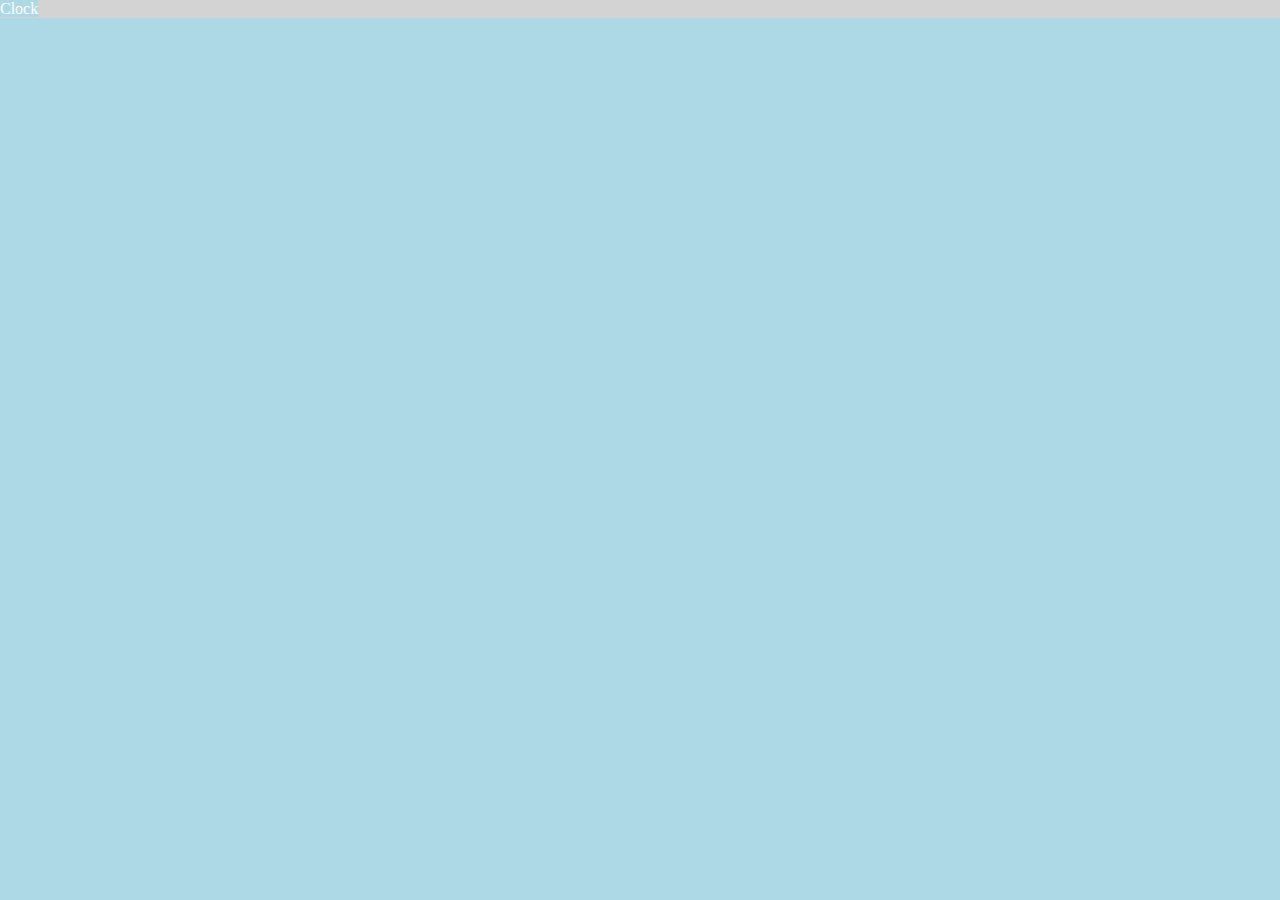
==== index.html @ e5240f89 "first commit - committing all files to the repository" ====
<!DOCTYPE html>
<html lang="en">
<head>
    <meta charset="UTF-8">
    <meta name="viewport" content="width=device-width, initial-scale=1.0">
    <title>Clock</title>
    <link rel="stylesheet" href="style.css">
</head>
<body>
    <main>
        <div class="div1">
            <span>Clock</span>
        </div>
    </main>
    <script src="index.js"></script>
    
</body>
</html>
---- style.css ----
* {
    margin: 0;
    padding: 0;
    box-sizing: border-box;
    background-color: lightblue;
    
}

body {
    background-color: #242424;
    color: white;

}

.div1 {
    display: relative;
    background-color: lightgray;
    top: 50px;
    left: 50px;
}
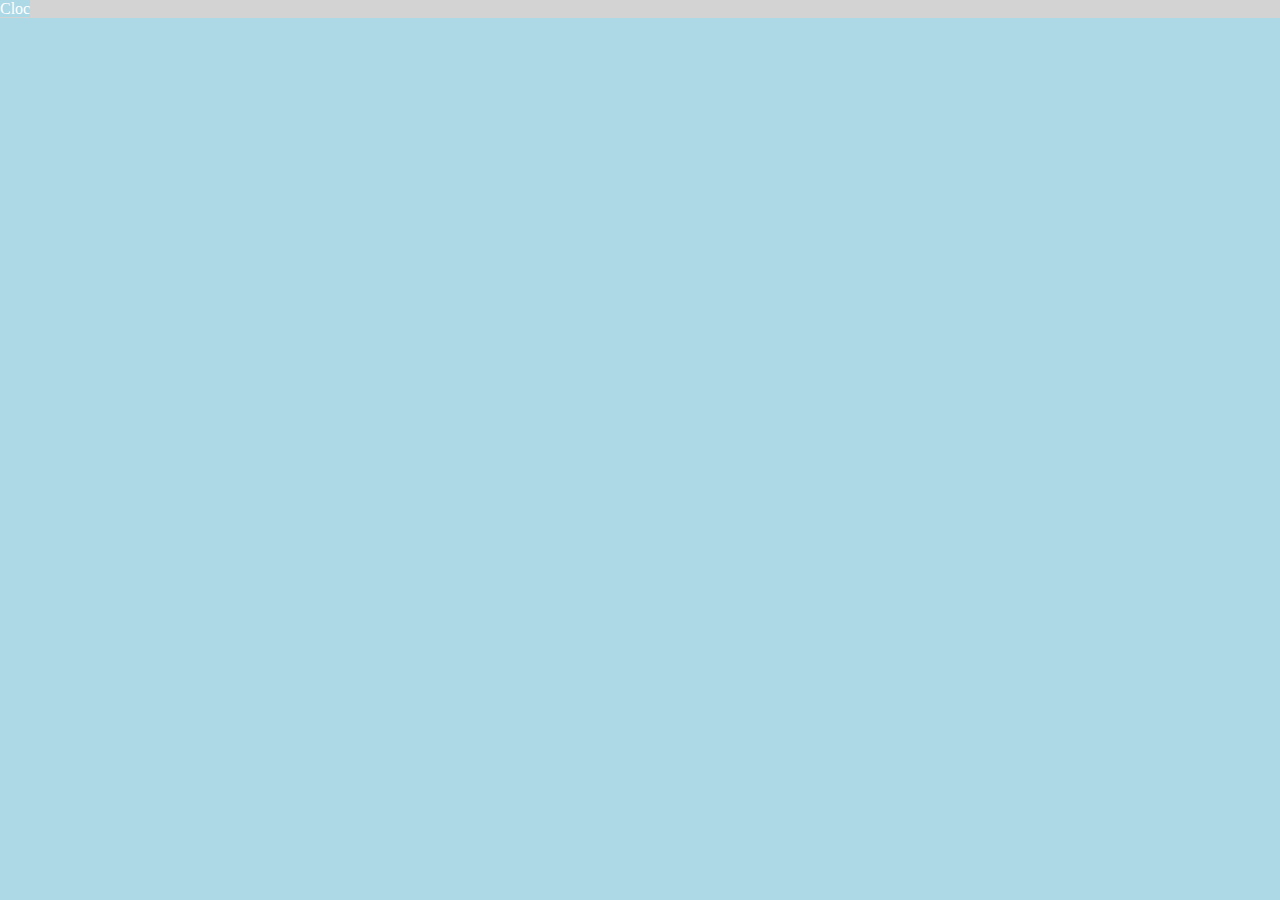
==== commit 214bf441: "keep the change" ====
--- a/index.html
+++ b/index.html
@@ -9,7 +9,7 @@
 <body>
     <main>
         <div class="div1">
-            <span>Clock</span>
+            <span>Cloc</span>
         </div>
     </main>
     <script src="index.js"></script>
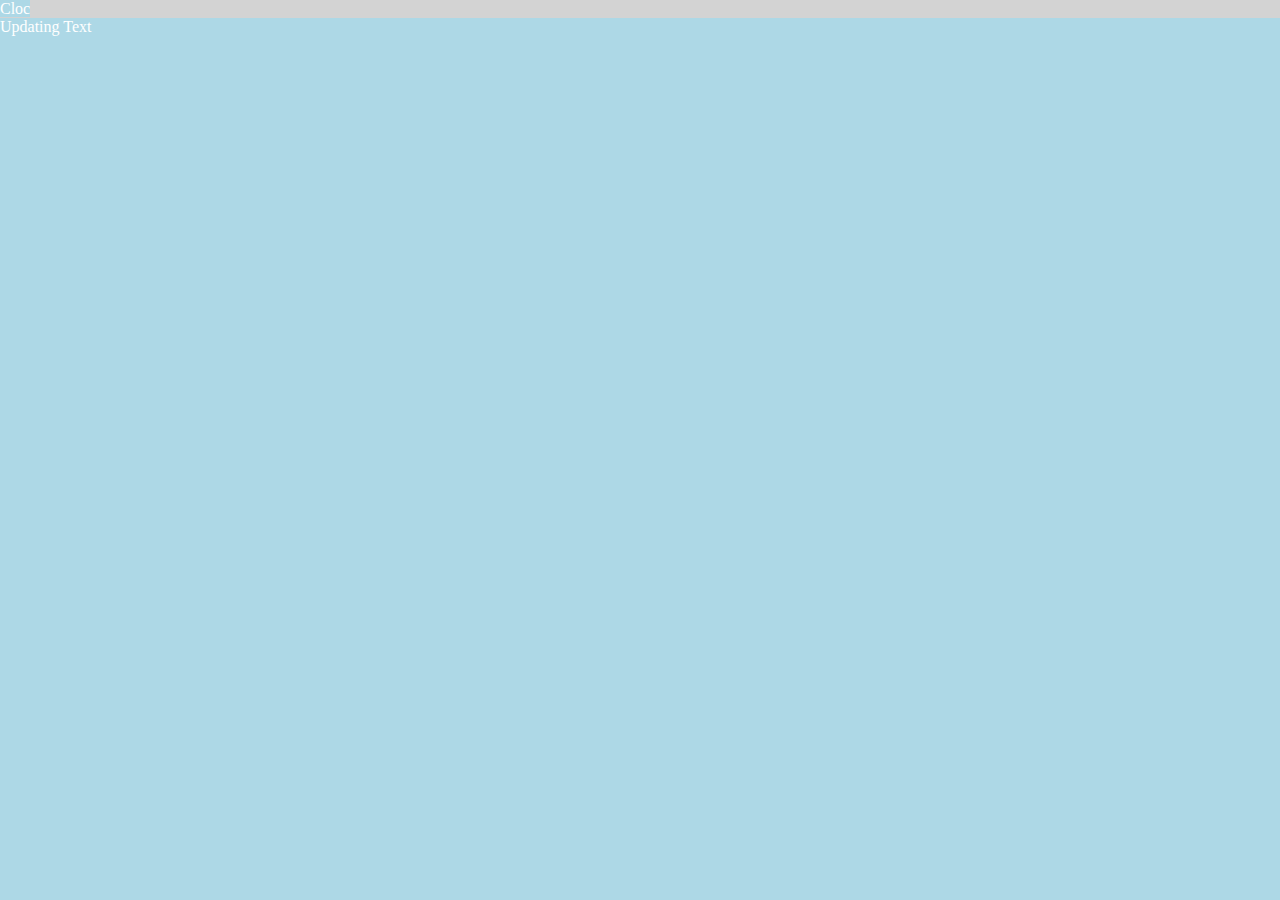
==== commit 03d47a51: "updated a new paragraph element" ====
--- a/index.html
+++ b/index.html
@@ -10,6 +10,7 @@
     <main>
         <div class="div1">
             <span>Cloc</span>
+		<p>Updating Text</p>
         </div>
     </main>
     <script src="index.js"></script>
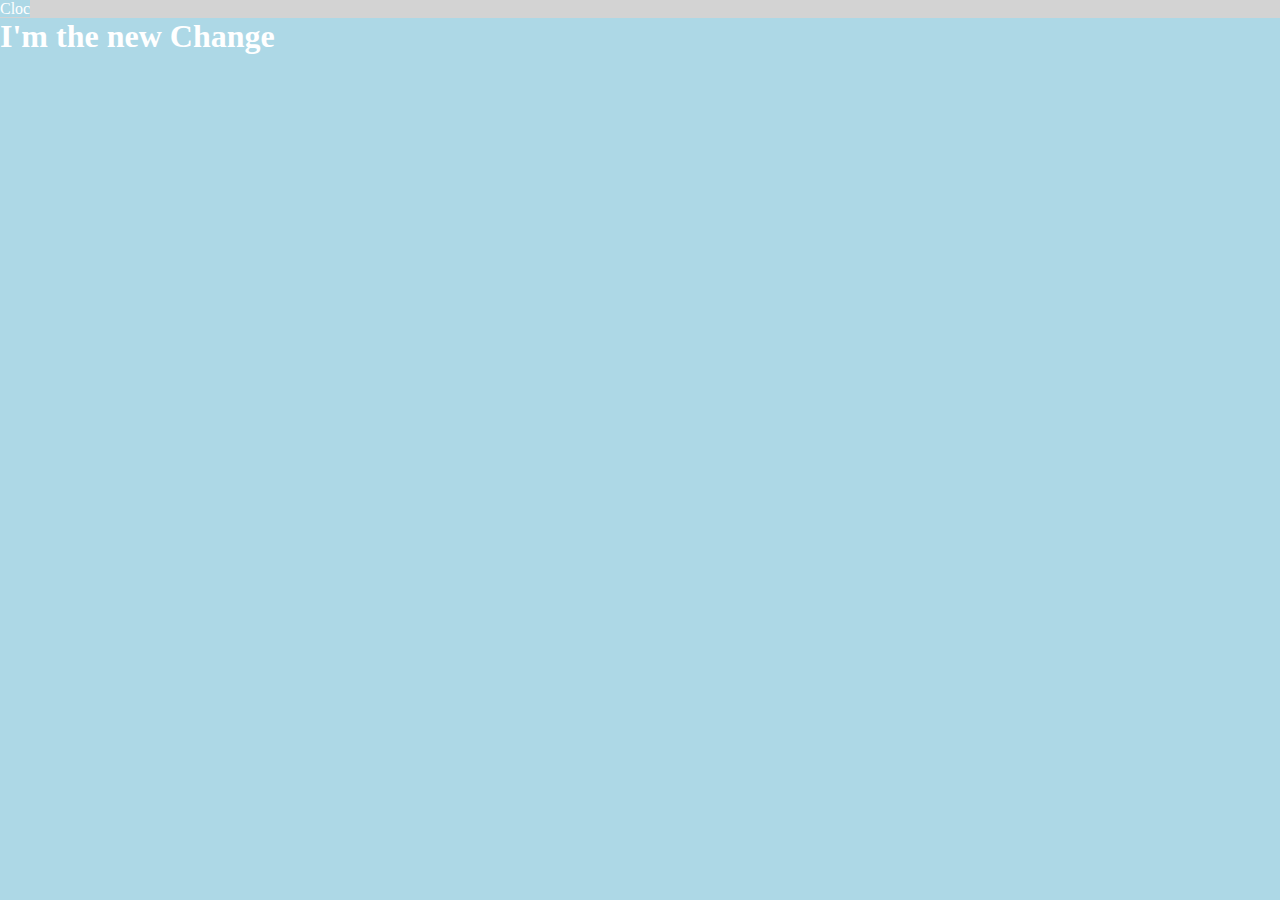
==== commit d21d3d3e: "updated a new heading element" ====
--- a/index.html
+++ b/index.html
@@ -10,7 +10,7 @@
     <main>
         <div class="div1">
             <span>Cloc</span>
-		<p>Updating Text</p>
+		<h1>I'm the new Change</h1>
         </div>
     </main>
     <script src="index.js"></script>
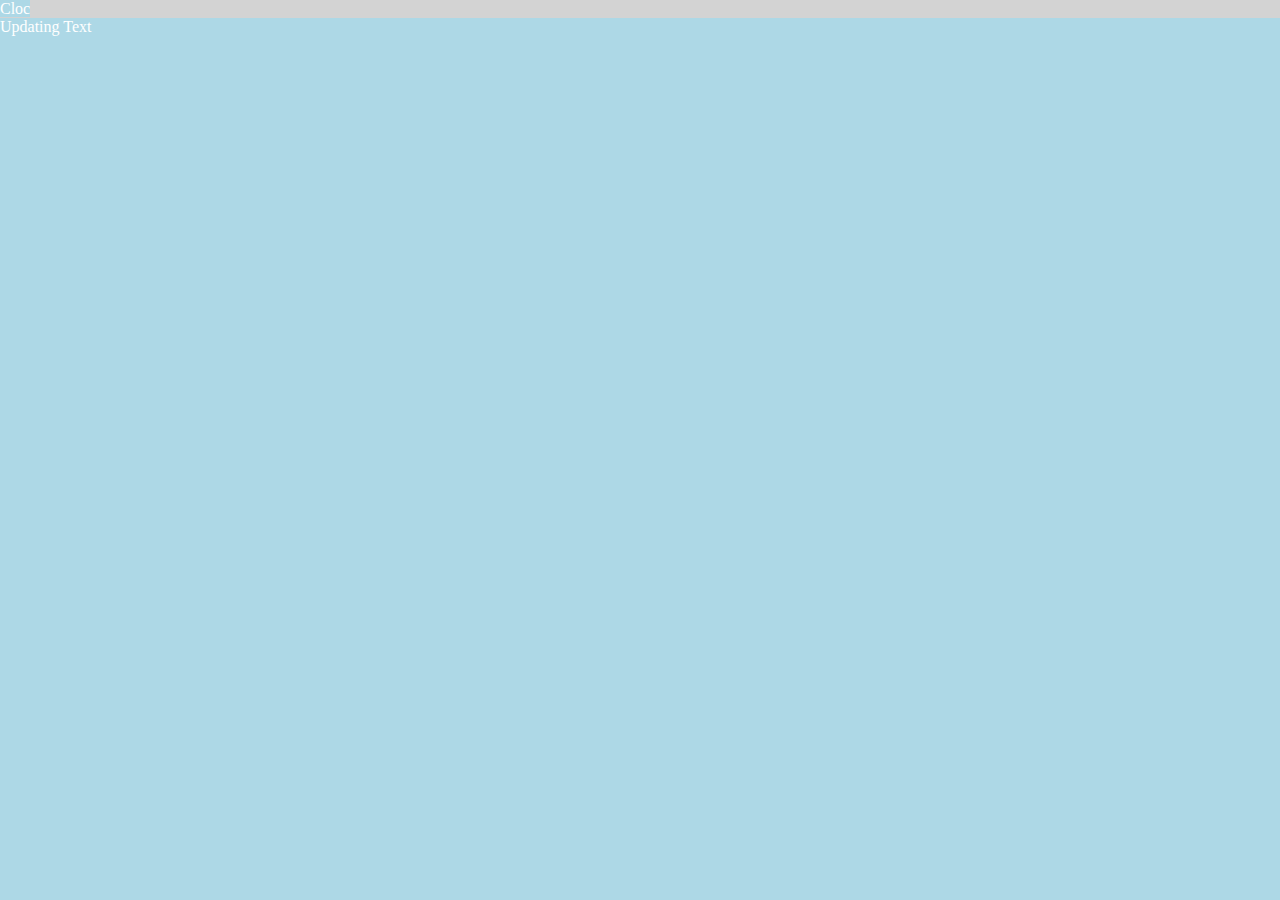
==== commit bbe6b28a: "update the paragraph element chosed from main" ====
--- a/index.html
+++ b/index.html
@@ -10,7 +10,9 @@
     <main>
         <div class="div1">
             <span>Cloc</span>
-		<h1>I'm the new Change</h1>
+
+		<p>Updating Text</p>
+
         </div>
     </main>
     <script src="index.js"></script>
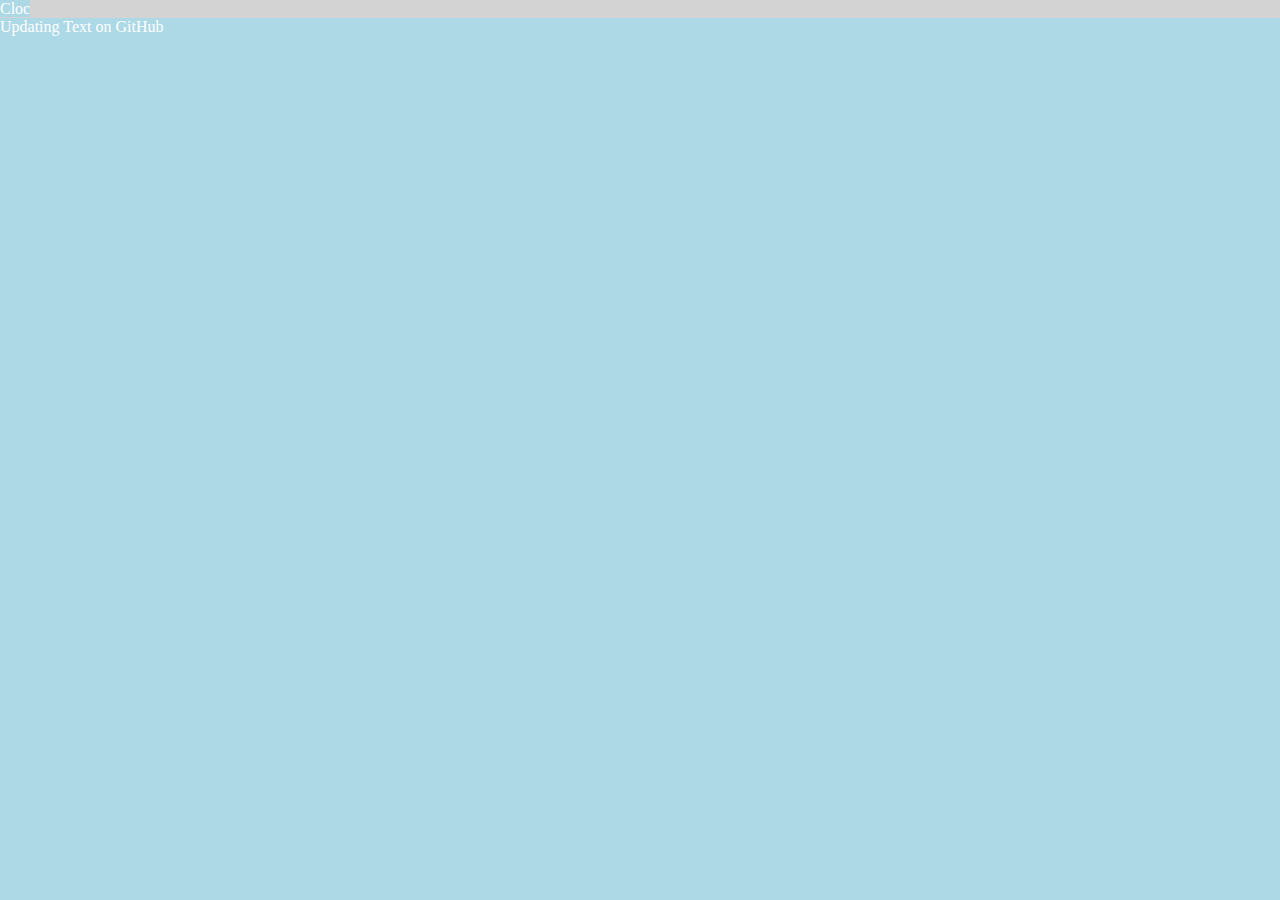
==== commit 433557b3: "Update index.html" ====
--- a/index.html
+++ b/index.html
@@ -11,11 +11,11 @@
         <div class="div1">
             <span>Cloc</span>
 
-		<p>Updating Text</p>
+		<p>Updating Text on GitHub</p>
 
         </div>
     </main>
     <script src="index.js"></script>
     
 </body>
-</html>+</html>
